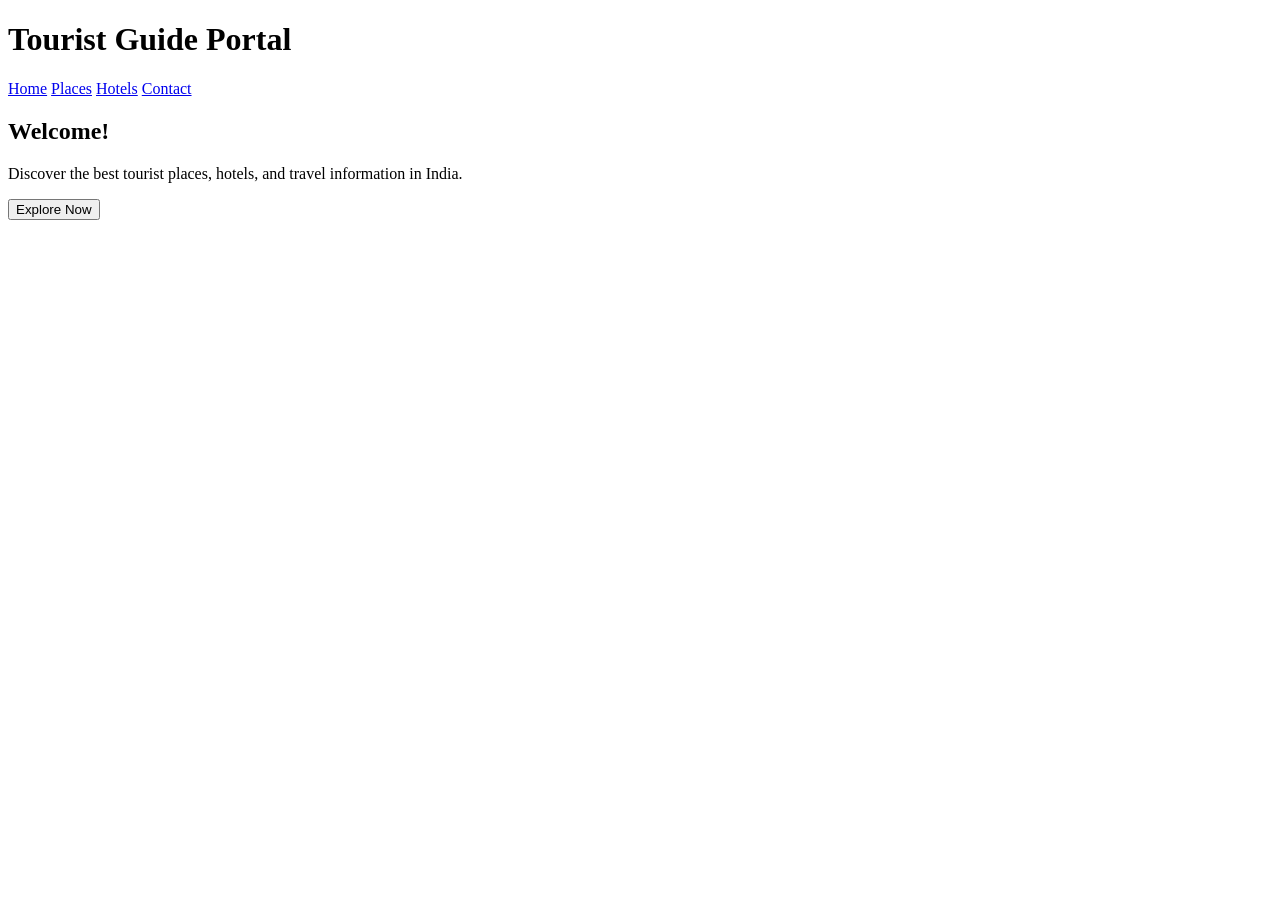
==== index.html @ 1a5d3edc "index.html" ====
<!DOCTYPE html>
<html>
<head>
    <title>Tourist Guide Portal</title>
    <link rel="stylesheet" href="style.css">
</head>
<body>

<header>
    <h1>Tourist Guide Portal</h1>

    <nav>
        <a href="index.html">Home</a>
        <a href="places.html">Places</a>
        <a href="hotels.html">Hotels</a>
        <a href="contact.html">Contact</a>
    </nav>
</header>

<section>
    <h2>Welcome!</h2>

    <p>
        Discover the best tourist places, hotels, and travel information in India.
    </p>

    <button onclick="welcome()">Explore Now</button>
</section>

<script src="script.js"></script>

</body>
</html>
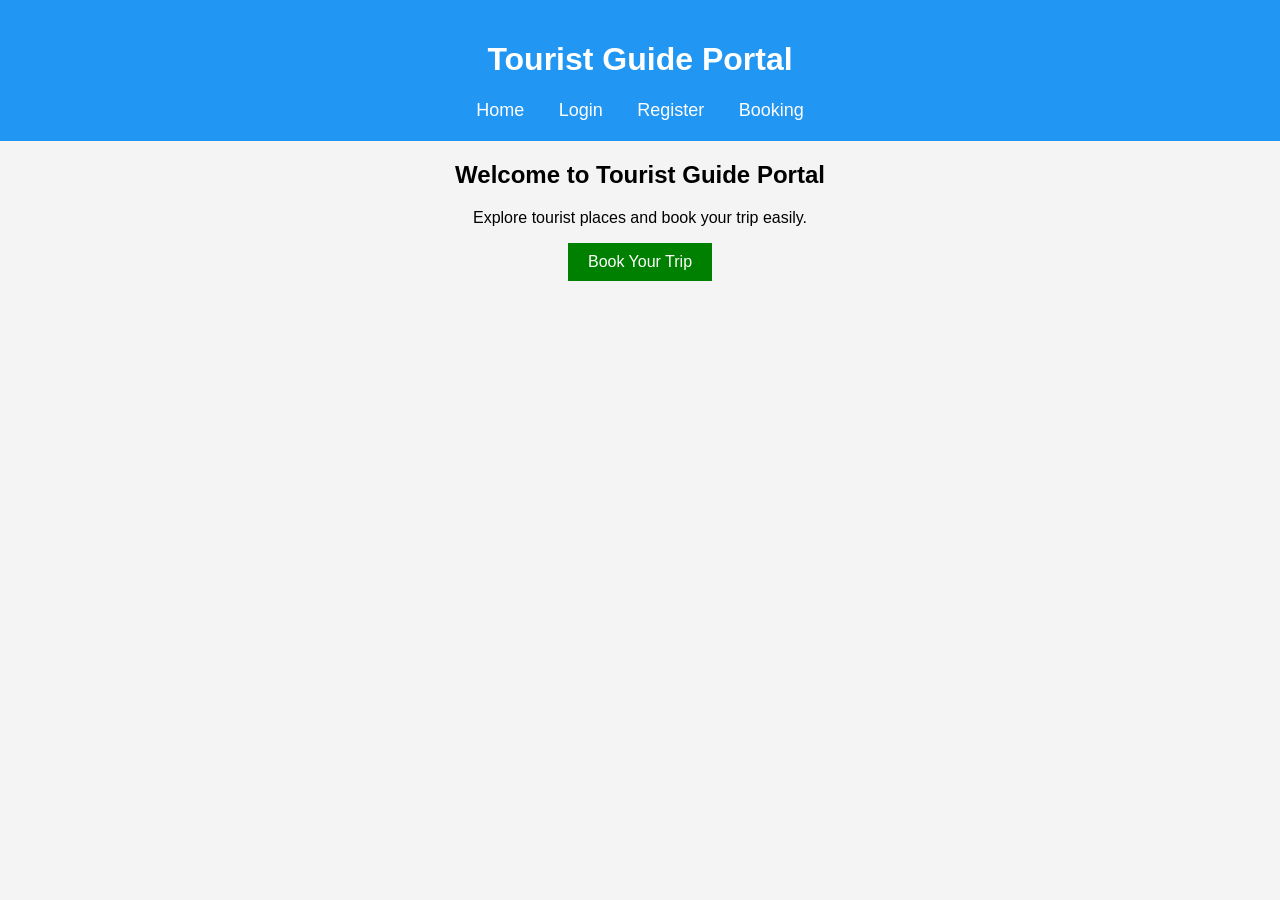
==== commit 8615bb5b: "index.html" ====
--- a/index.html
+++ b/index.html
@@ -1,33 +1,34 @@
 <!DOCTYPE html>
 <html>
 <head>
-    <title>Tourist Guide Portal</title>
-    <link rel="stylesheet" href="style.css">
+<title>Tourist Guide Portal</title>
+<link rel="stylesheet" href="style.css">
 </head>
 <body>
 
 <header>
-    <h1>Tourist Guide Portal</h1>
+<h1>Tourist Guide Portal</h1>
 
-    <nav>
-        <a href="index.html">Home</a>
-        <a href="places.html">Places</a>
-        <a href="hotels.html">Hotels</a>
-        <a href="contact.html">Contact</a>
-    </nav>
+<nav>
+<a href="index.html">Home</a>
+<a href="login.html">Login</a>
+<a href="register.html">Register</a>
+<a href="booking.html">Booking</a>
+</nav>
+
 </header>
 
 <section>
-    <h2>Welcome!</h2>
 
-    <p>
-        Discover the best tourist places, hotels, and travel information in India.
-    </p>
+<h2>Welcome to Tourist Guide Portal</h2>
 
-    <button onclick="welcome()">Explore Now</button>
+<p>Explore tourist places and book your trip easily.</p>
+
+<a href="booking.html">
+<button>Book Your Trip</button>
+</a>
+
 </section>
-
-<script src="script.js"></script>
 
 </body>
 </html>
--- a/style.css
+++ b/style.css
@@ -0,0 +1,38 @@
+body{
+font-family:Arial;
+background:#f4f4f4;
+text-align:center;
+margin:0;
+}
+
+header{
+background:#2196F3;
+color:white;
+padding:20px;
+}
+
+nav a{
+color:white;
+text-decoration:none;
+margin:15px;
+font-size:18px;
+}
+
+input{
+width:250px;
+padding:10px;
+margin:5px;
+}
+
+button{
+background:green;
+color:white;
+padding:10px 20px;
+border:none;
+cursor:pointer;
+font-size:16px;
+}
+
+button:hover{
+background:darkgreen;
+}
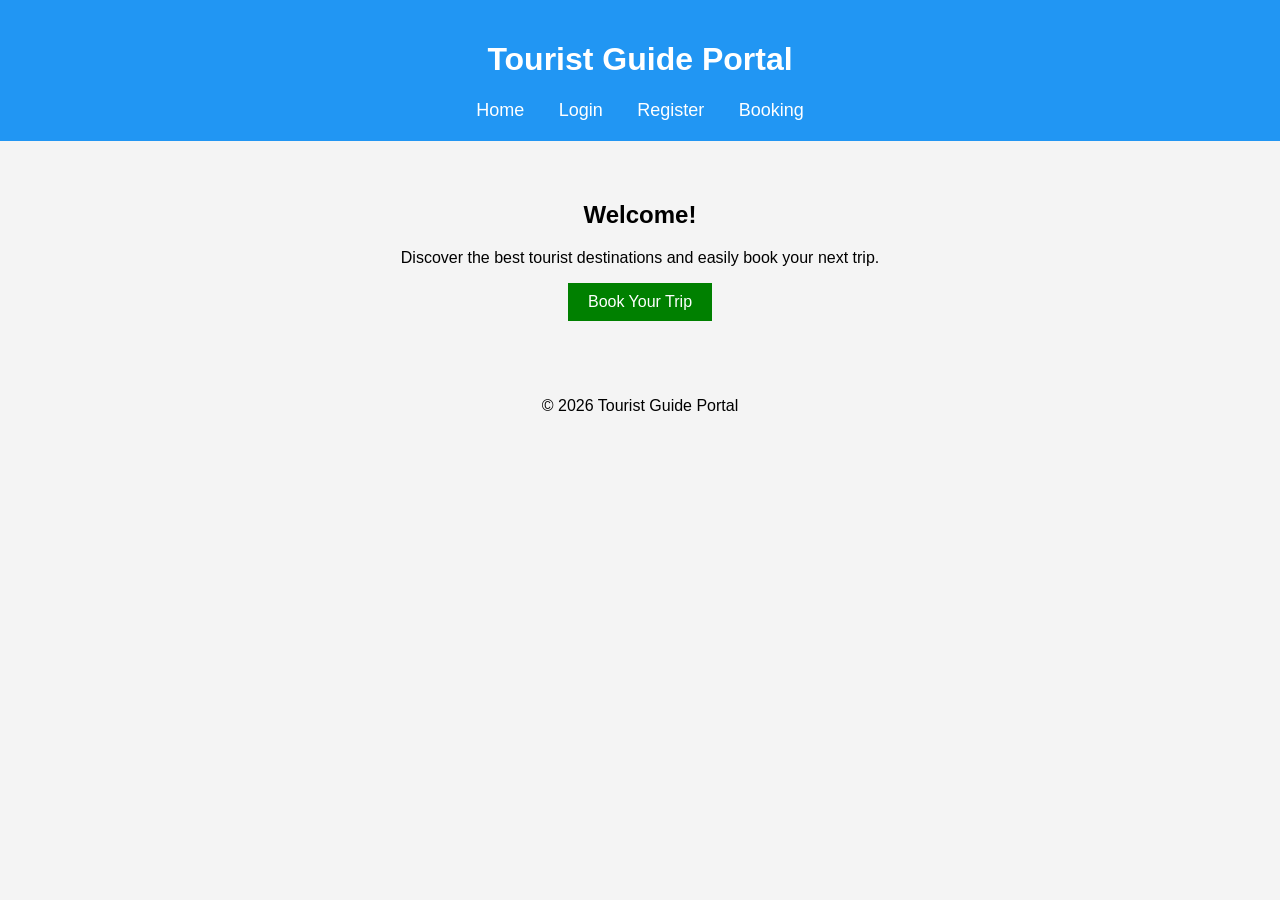
==== commit 679efd0a: "index.html" ====
--- a/index.html
+++ b/index.html
@@ -1,34 +1,44 @@
 <!DOCTYPE html>
-<html>
+<html lang="en">
 <head>
-<title>Tourist Guide Portal</title>
-<link rel="stylesheet" href="style.css">
+    <meta charset="UTF-8">
+    <meta name="viewport" content="width=device-width, initial-scale=1.0">
+    <title>Tourist Guide Portal</title>
+    <link rel="stylesheet" href="style.css">
 </head>
+
 <body>
 
 <header>
-<h1>Tourist Guide Portal</h1>
+    <h1>Tourist Guide Portal</h1>
 
-<nav>
-<a href="index.html">Home</a>
-<a href="login.html">Login</a>
-<a href="register.html">Register</a>
-<a href="booking.html">Booking</a>
-</nav>
-
+    <nav>
+        <a href="index.html">Home</a>
+        <a href="login.html">Login</a>
+        <a href="register.html">Register</a>
+        <a href="booking.html">Booking</a>
+    </nav>
 </header>
 
-<section>
+<section style="text-align:center; padding:40px;">
 
-<h2>Welcome to Tourist Guide Portal</h2>
+    <h2>Welcome!</h2>
 
-<p>Explore tourist places and book your trip easily.</p>
+    <p>
+        Discover the best tourist destinations and easily book your next trip.
+    </p>
 
-<a href="booking.html">
-<button>Book Your Trip</button>
-</a>
+    <a href="booking.html">
+        <button>Book Your Trip</button>
+    </a>
 
 </section>
 
+<footer style="text-align:center; padding:20px;">
+    <p>&copy; 2026 Tourist Guide Portal</p>
+</footer>
+
+<script src="script.js"></script>
+
 </body>
 </html>
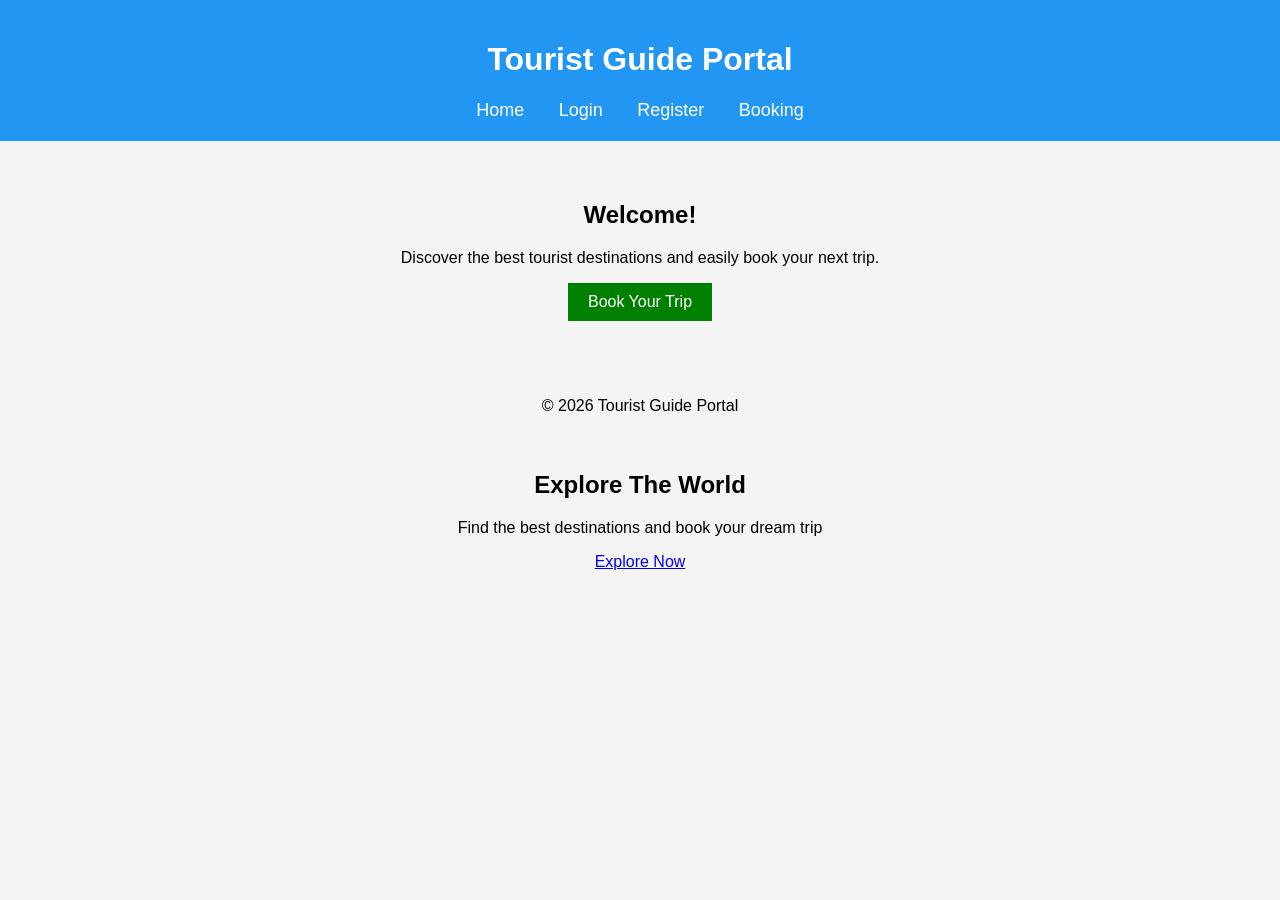
==== commit 58d3399f: "index.html" ====
--- a/index.html
+++ b/index.html
@@ -1,3 +1,4 @@
+
 <!DOCTYPE html>
 <html lang="en">
 <head>
@@ -42,3 +43,10 @@
 
 </body>
 </html>
+<section class="hero">
+  <div class="overlay">
+    <h1>Explore The World</h1>
+    <p>Find the best destinations and book your dream trip</p>
+    <a href="booking.html" class="btn">Explore Now</a>
+  </div>
+</section>
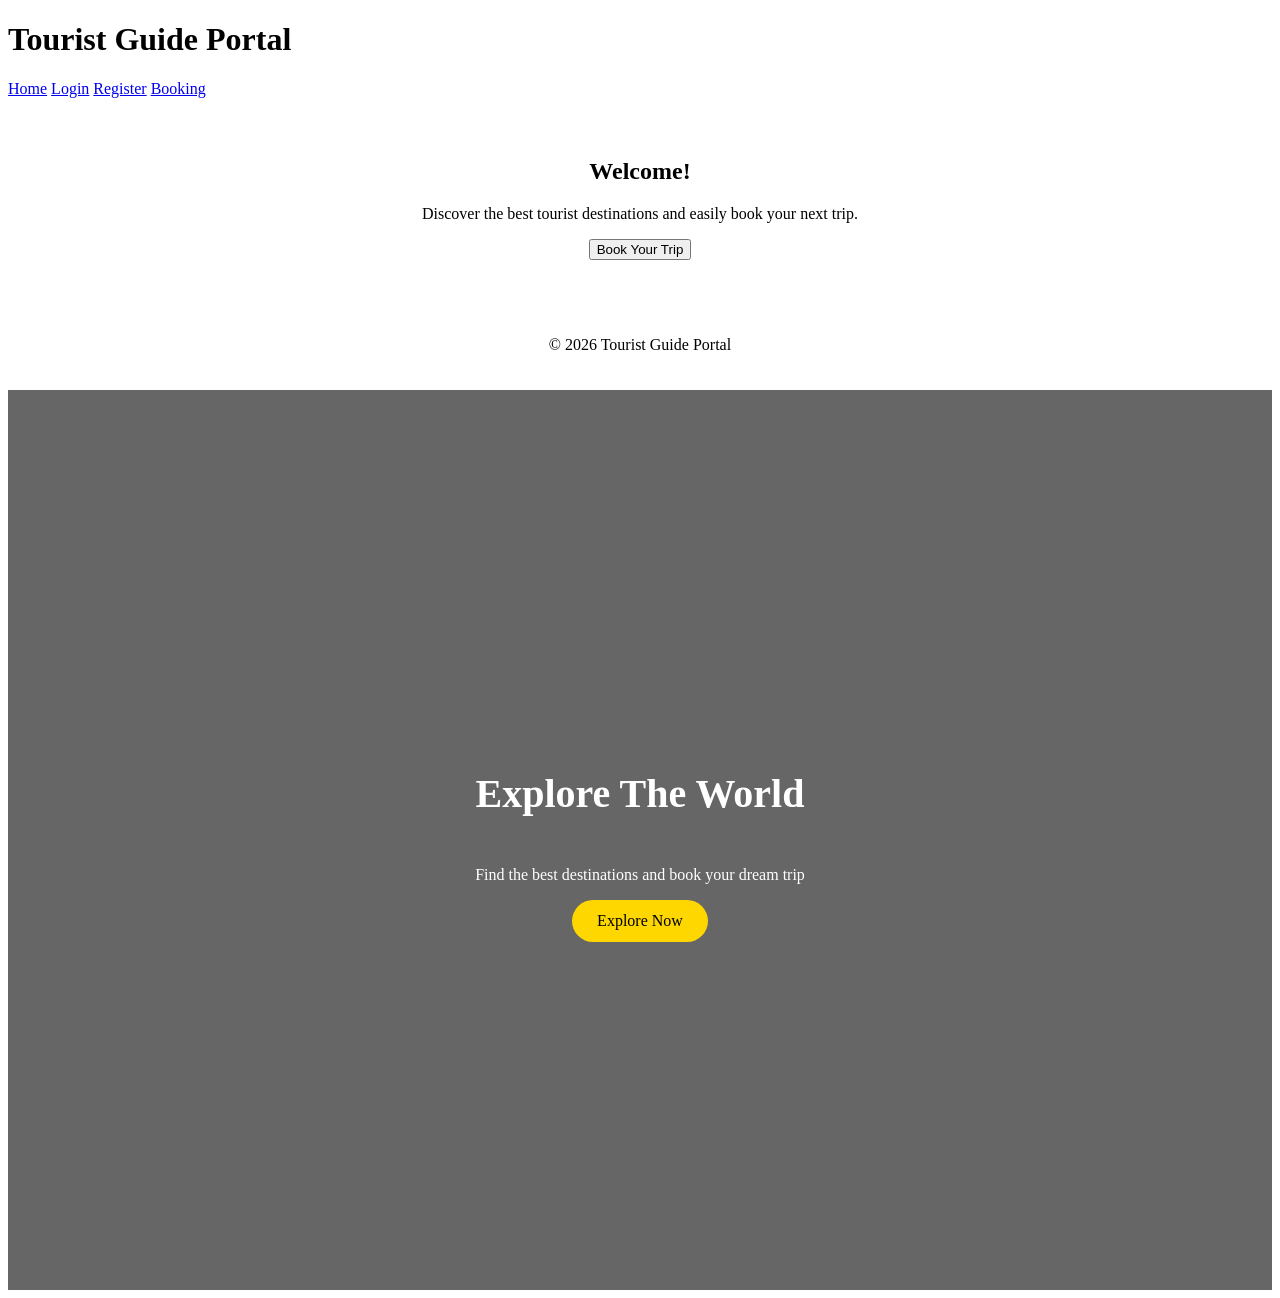
==== commit b5297496: "index.html" ====
--- a/index.html
+++ b/index.html
@@ -50,3 +50,4 @@
     <a href="booking.html" class="btn">Explore Now</a>
   </div>
 </section>
+<link rel="stylesheet" href="style.css">
--- a/style.css
+++ b/style.css
@@ -1,38 +1,28 @@
-body{
-font-family:Arial;
-background:#f4f4f4;
-text-align:center;
-margin:0;
+
+.hero {
+  height: 100vh;
+  background: url('images/travel.jpg') no-repeat center/cover;
+  position: relative;
 }
 
-header{
-background:#2196F3;
-color:white;
-padding:20px;
+.overlay {
+  background: rgba(0,0,0,0.6);
+  height: 100%;
+  color: white;
+  display: flex;
+  flex-direction: column;
+  justify-content: center;
+  align-items: center;
 }
 
-nav a{
-color:white;
-text-decoration:none;
-margin:15px;
-font-size:18px;
+.overlay h1 {
+  font-size: 40px;
 }
 
-input{
-width:250px;
-padding:10px;
-margin:5px;
+.btn {
+  background: gold;
+  padding: 12px 25px;
+  border-radius: 25px;
+  text-decoration: none;
+  color: black;
 }
-
-button{
-background:green;
-color:white;
-padding:10px 20px;
-border:none;
-cursor:pointer;
-font-size:16px;
-}
-
-button:hover{
-background:darkgreen;
-}
--- a/style.css
+++ b/style.css
@@ -1,38 +1,28 @@
-body{
-font-family:Arial;
-background:#f4f4f4;
-text-align:center;
-margin:0;
+
+.hero {
+  height: 100vh;
+  background: url('images/travel.jpg') no-repeat center/cover;
+  position: relative;
 }
 
-header{
-background:#2196F3;
-color:white;
-padding:20px;
+.overlay {
+  background: rgba(0,0,0,0.6);
+  height: 100%;
+  color: white;
+  display: flex;
+  flex-direction: column;
+  justify-content: center;
+  align-items: center;
 }
 
-nav a{
-color:white;
-text-decoration:none;
-margin:15px;
-font-size:18px;
+.overlay h1 {
+  font-size: 40px;
 }
 
-input{
-width:250px;
-padding:10px;
-margin:5px;
+.btn {
+  background: gold;
+  padding: 12px 25px;
+  border-radius: 25px;
+  text-decoration: none;
+  color: black;
 }
-
-button{
-background:green;
-color:white;
-padding:10px 20px;
-border:none;
-cursor:pointer;
-font-size:16px;
-}
-
-button:hover{
-background:darkgreen;
-}
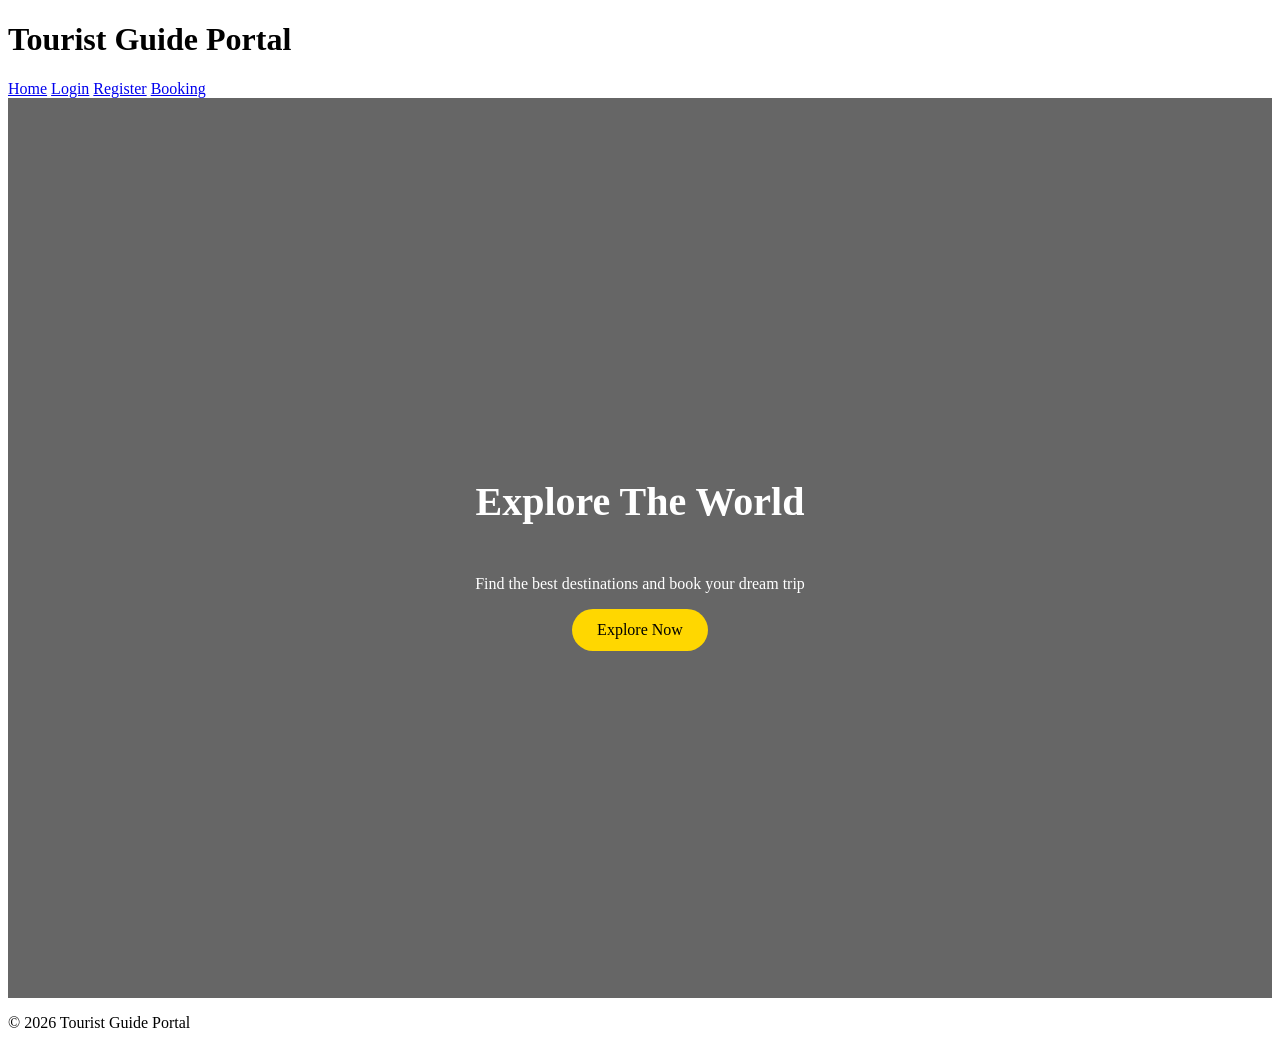
==== commit d771cc7e: "index.html" ====
--- a/index.html
+++ b/index.html
@@ -1,48 +1,23 @@
 
 <!DOCTYPE html>
-<html lang="en">
+<html>
 <head>
-    <meta charset="UTF-8">
-    <meta name="viewport" content="width=device-width, initial-scale=1.0">
-    <title>Tourist Guide Portal</title>
-    <link rel="stylesheet" href="style.css">
+  <title>Tourist Guide Portal</title>
+  <link rel="stylesheet" href="style.css">
 </head>
 
 <body>
 
 <header>
-    <h1>Tourist Guide Portal</h1>
-
-    <nav>
-        <a href="index.html">Home</a>
-        <a href="login.html">Login</a>
-        <a href="register.html">Register</a>
-        <a href="booking.html">Booking</a>
-    </nav>
+  <h1>Tourist Guide Portal</h1>
+  <nav>
+    <a href="index.html">Home</a>
+    <a href="login.html">Login</a>
+    <a href="register.html">Register</a>
+    <a href="booking.html">Booking</a>
+  </nav>
 </header>
 
-<section style="text-align:center; padding:40px;">
-
-    <h2>Welcome!</h2>
-
-    <p>
-        Discover the best tourist destinations and easily book your next trip.
-    </p>
-
-    <a href="booking.html">
-        <button>Book Your Trip</button>
-    </a>
-
-</section>
-
-<footer style="text-align:center; padding:20px;">
-    <p>&copy; 2026 Tourist Guide Portal</p>
-</footer>
-
-<script src="script.js"></script>
-
-</body>
-</html>
 <section class="hero">
   <div class="overlay">
     <h1>Explore The World</h1>
@@ -50,4 +25,10 @@
     <a href="booking.html" class="btn">Explore Now</a>
   </div>
 </section>
-<link rel="stylesheet" href="style.css">
+
+<footer>
+  <p>© 2026 Tourist Guide Portal</p>
+</footer>
+
+</body>
+</html>
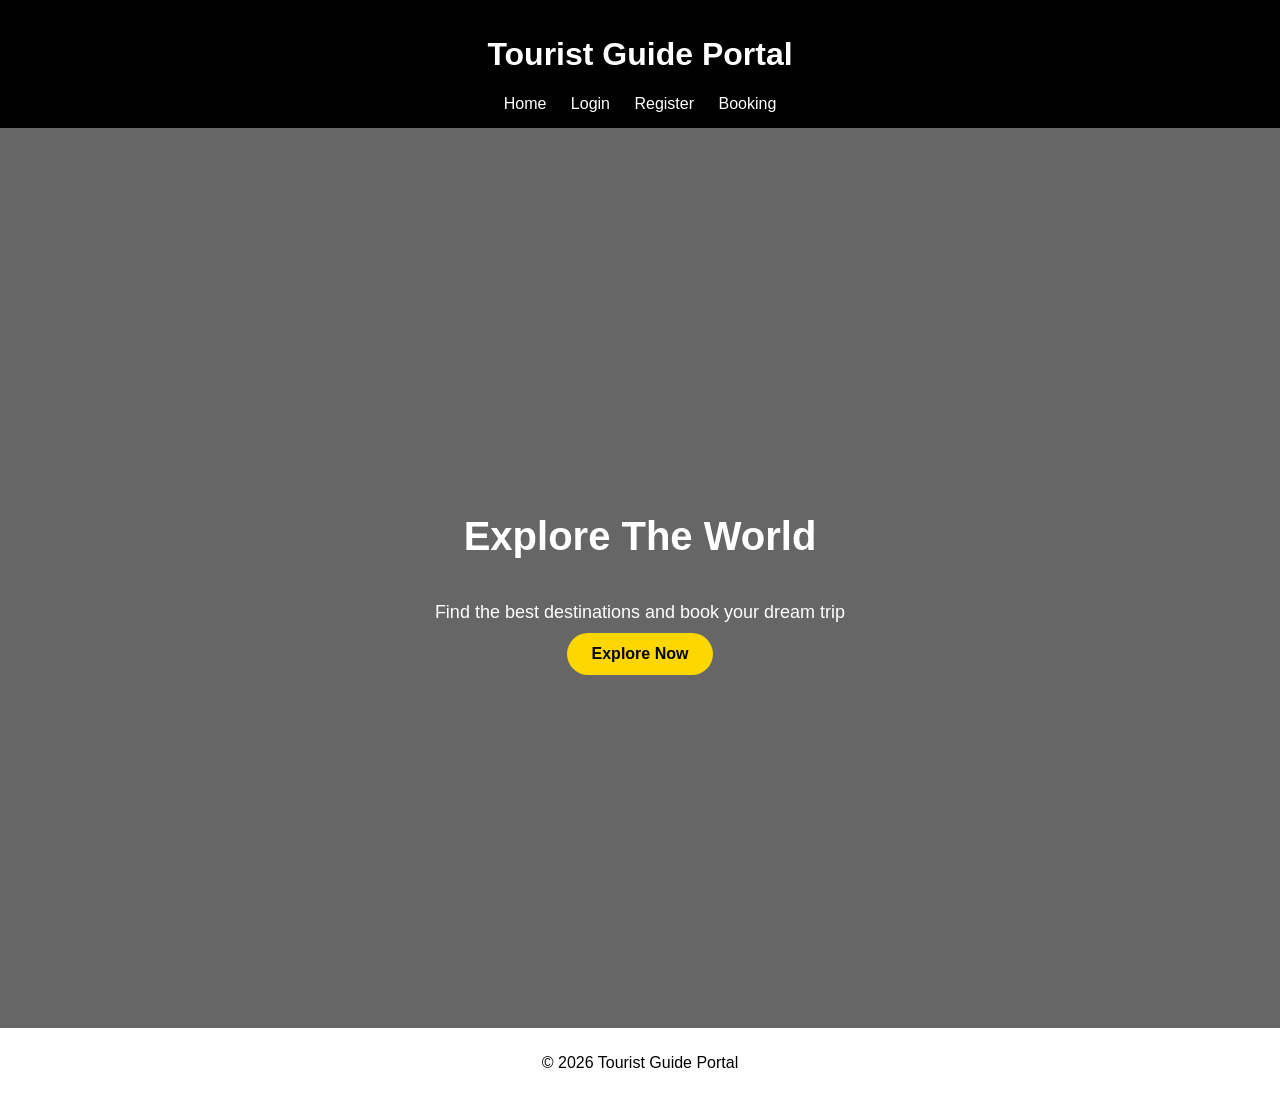
==== commit 83b8f013: "index.html" ====
--- a/index.html
+++ b/index.html
@@ -32,3 +32,14 @@
 
 </body>
 </html>
+<!DOCTYPE html>
+<html>
+<head>
+  <title>Tourist Guide Portal</title>
+  <link rel="stylesheet" href="style.css">
+</head>
+
+<body>
+  <!-- Your content -->
+</body>
+</html>
--- a/style.css
+++ b/style.css
@@ -1,10 +1,30 @@
 
+body {
+  margin: 0;
+  font-family: Arial, sans-serif;
+}
+
+/* HEADER */
+header {
+  background: black;
+  color: white;
+  text-align: center;
+  padding: 15px;
+}
+
+nav a {
+  color: white;
+  margin: 10px;
+  text-decoration: none;
+}
+
+/* HERO SECTION */
 .hero {
   height: 100vh;
-  background: url('images/travel.jpg') no-repeat center/cover;
-  position: relative;
+  background: url('https://images.unsplash.com/photo-1507525428034-b723cf961d3e') no-repeat center/cover;
 }
 
+/* OVERLAY */
 .overlay {
   background: rgba(0,0,0,0.6);
   height: 100%;
@@ -15,14 +35,76 @@
   align-items: center;
 }
 
+/* TEXT */
 .overlay h1 {
   font-size: 40px;
 }
 
+.overlay p {
+  font-size: 18px;
+  margin: 10px 0;
+}
+
+/* BUTTON */
 .btn {
   background: gold;
   padding: 12px 25px;
   border-radius: 25px;
   text-decoration: none;
   color: black;
+  font-weight: bold;
 }
+
+/* FOOTER */
+footer {
+  text-align: center;
+  padding: 10px;
+  /* ===== ANIMATIONS ===== */
+
+/* Fade-in animation */
+@keyframes fadeIn {
+  from {
+    opacity: 0;
+    transform: translateY(30px);
+  }
+  to {
+    opacity: 1;
+    transform: translateY(0);
+  }
+}
+
+/* Apply fade animation */
+.overlay h1 {
+  animation: fadeIn 1s ease-in-out;
+}
+
+.overlay p {
+  animation: fadeIn 1.5s ease-in-out;
+}
+
+.btn {
+  animation: fadeIn 2s ease-in-out;
+  transition: 0.3s;
+}
+
+/* Button hover effect */
+.btn:hover {
+  background: orange;
+  transform: scale(1.1);
+}
+
+/* Navbar hover */
+nav a {
+  transition: 0.3s;
+}
+
+nav a:hover {
+  color: gold;
+}
+
+/* Smooth scroll */
+html {
+  scroll-behavior: smooth;
+}
+  
+}
--- a/style.css
+++ b/style.css
@@ -1,10 +1,30 @@
 
+body {
+  margin: 0;
+  font-family: Arial, sans-serif;
+}
+
+/* HEADER */
+header {
+  background: black;
+  color: white;
+  text-align: center;
+  padding: 15px;
+}
+
+nav a {
+  color: white;
+  margin: 10px;
+  text-decoration: none;
+}
+
+/* HERO SECTION */
 .hero {
   height: 100vh;
-  background: url('images/travel.jpg') no-repeat center/cover;
-  position: relative;
+  background: url('https://images.unsplash.com/photo-1507525428034-b723cf961d3e') no-repeat center/cover;
 }
 
+/* OVERLAY */
 .overlay {
   background: rgba(0,0,0,0.6);
   height: 100%;
@@ -15,14 +35,76 @@
   align-items: center;
 }
 
+/* TEXT */
 .overlay h1 {
   font-size: 40px;
 }
 
+.overlay p {
+  font-size: 18px;
+  margin: 10px 0;
+}
+
+/* BUTTON */
 .btn {
   background: gold;
   padding: 12px 25px;
   border-radius: 25px;
   text-decoration: none;
   color: black;
+  font-weight: bold;
 }
+
+/* FOOTER */
+footer {
+  text-align: center;
+  padding: 10px;
+  /* ===== ANIMATIONS ===== */
+
+/* Fade-in animation */
+@keyframes fadeIn {
+  from {
+    opacity: 0;
+    transform: translateY(30px);
+  }
+  to {
+    opacity: 1;
+    transform: translateY(0);
+  }
+}
+
+/* Apply fade animation */
+.overlay h1 {
+  animation: fadeIn 1s ease-in-out;
+}
+
+.overlay p {
+  animation: fadeIn 1.5s ease-in-out;
+}
+
+.btn {
+  animation: fadeIn 2s ease-in-out;
+  transition: 0.3s;
+}
+
+/* Button hover effect */
+.btn:hover {
+  background: orange;
+  transform: scale(1.1);
+}
+
+/* Navbar hover */
+nav a {
+  transition: 0.3s;
+}
+
+nav a:hover {
+  color: gold;
+}
+
+/* Smooth scroll */
+html {
+  scroll-behavior: smooth;
+}
+  
+}
